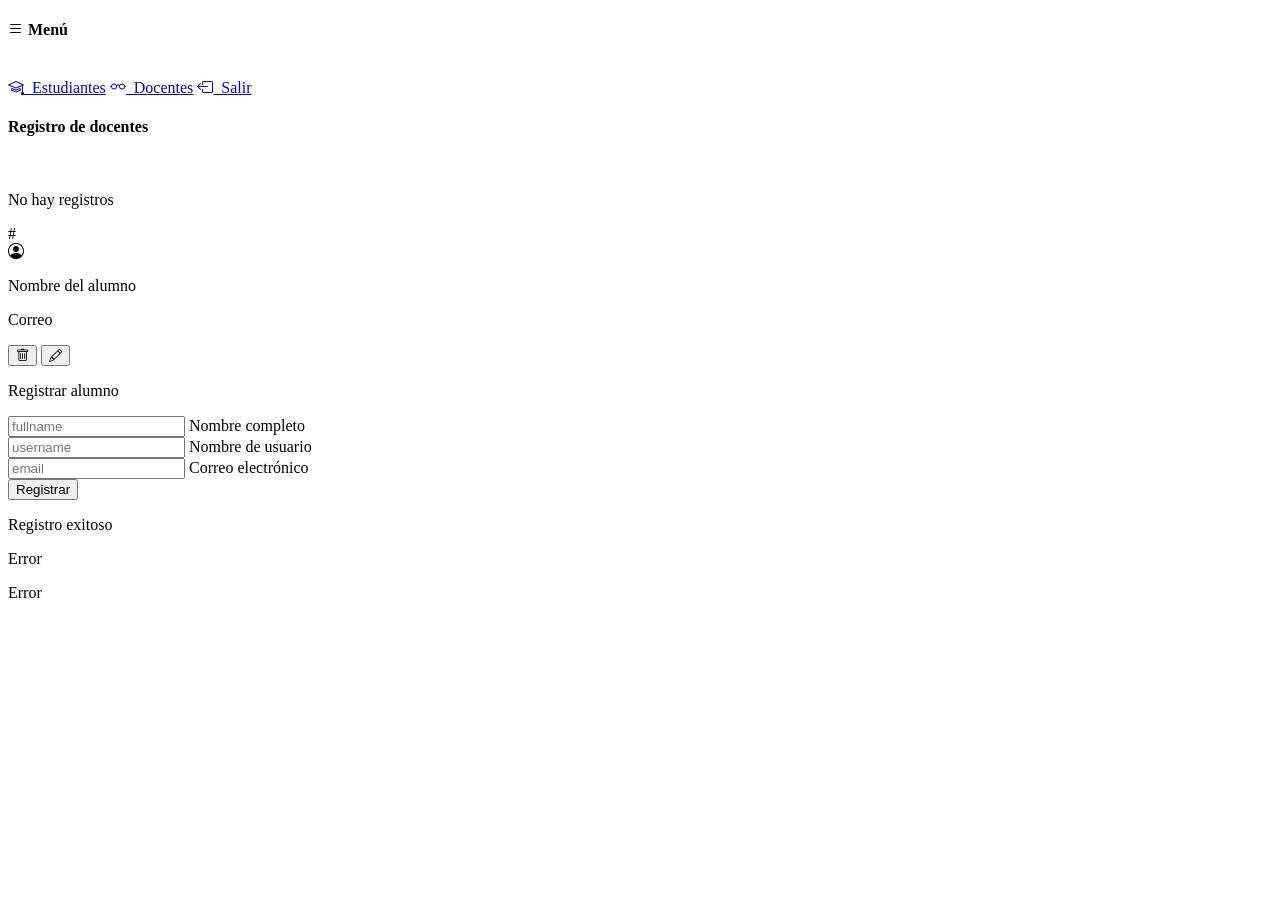
==== gmu-front/assets/views/teachers.html @ 698d53c9 "[FIRST COMMIT] Subida inicial del proyecto" ====
<!DOCTYPE html>
<html lang="en">
<head>
    <meta charset="UTF-8">
    <meta name="viewport" content="width=device-width, initial-scale=1.0">
    <link rel="stylesheet" href="/assets/css/bootstrap.min.css">
    <link rel="stylesheet" href="https://cdn.jsdelivr.net/npm/bootstrap-icons@1.13.1/font/bootstrap-icons.min.css">
    <link rel="stylesheet" href="/assets/css/general.css">
    <title>GMU | Registro de docentes</title>
</head>
<body>
    <main>
        <div class="row h-100">
            <section class="col-2 bg-body-tertiary shadow">
                <div class="px-3 pt-4">
                    <h4><i class="bi bi-list"></i> Menú</h4>
                    <br>
                    <div class="d-flex flex-column">
                        <a href="/assets/views/students.html" class="btn btn-outline-primary rounded-4 text-start py-3 mb-3 d-flex align-items-center"><i
                                class="fs-4 bi bi-mortarboard"></i>&nbsp;&nbsp;Estudiantes</a>
                        <a href="/assets/views/teachers.html" class="btn btn-primary rounded-4 text-start py-3 mb-3 d-flex align-items-center"><i
                                class="fs-4 bi bi-eyeglasses"></i>&nbsp;&nbsp;Docentes</a>
                        <a href="/index.html" class="btn btn-outline-danger rounded-4 text-start py-3 mb-3 d-flex align-items-center"><i
                                class="fs-4 bi bi-box-arrow-left"></i>&nbsp;&nbsp;Salir</a>
                    </div>
                </div>
            </section>
            <section class="col-10">
                <div class="px-3 pt-4">
                    <h4>Registro de docentes</h4>
                    <br>
                    <section class="row">
                        <article class="col-8" id="content">
                            <div class="alert alert-secondary border-0 rounded-4">
                                <p class="mb-0">No hay registros</p>
                            </div>
                            <div class="card rounded-4">
                                <div class="card-body p-0 d-flex align-items-stretch">
                                    <div class="bg-body-tertiary me-2 rounded-start-4 d-flex align-items-center">
                                        <span class="px-2 fw-bold">#</span>
                                    </div>
                                    <div class="d-flex align-items-center">
                                        <i class="bi bi-person-circle fs-2 opacity-25 me-3"></i>
                                    </div>
                                    <div class="me-auto py-2">
                                        <p class="mb-0">Nombre del alumno</p>
                                        <p class="mb-0 text-secondary fw-lighter">Correo</p>
                                    </div>
                                    <div class="d-flex align-items-center pe-3">
                                        <button class="btn btn-danger rounded-3"><i class="bi bi-trash"></i></button>
                                        <button class="btn btn-primary rounded-3 ms-2"><i class="bi bi-pencil"></i></button>
                                    </div>
                                </div>
                            </div>
                        </article>

                        <article class="col-4">
                            <div class="card rounded-4 mb-3">
                                <div class="card-body">
                                    <p id="form-title">Registrar alumno</p>
                                    <form novalidate class="row">
                                        <div class="col-12">
                                            <div class="form-floating mb-3">
                                                <input type="text" id="fullname" class="form-control" placeholder="fullname" autocomplete="off">
                                                <label for="fullname">Nombre completo</label>
                                            </div>
                                        </div>
                                        <div class="col-12">
                                            <div class="form-floating mb-3">
                                                <input type="text" id="username" class="form-control" placeholder="username" autocomplete="off">
                                                <label for="username">Nombre de usuario</label>
                                            </div>
                                        </div>
                                        <div class="col-12">
                                            <div class="form-floating mb-3">
                                                <input type="text" id="email" class="form-control" placeholder="email" autocomplete="off">
                                                <label for="email">Correo electrónico</label>
                                            </div>
                                        </div>
                                        <div class="col-12">
                                            <button type="submit" class="btn btn-primary col-12">Registrar</button>
                                        </div>
                                    </form>
                                </div>
                            </div>

                            <section>
                                <div class="alert alert-success rounded-4 border-0 visually-hidden" id="a-success">
                                    <p class="mb-0">Registro exitoso</p>
                                </div>
                                <div class="alert alert-warning rounded-4 border-0 visually-hidden" id="a-warning">
                                    <p class="mb-0">Error</p>
                                </div>
                                <div class="alert alert-danger rounded-4 border-0 visually-hidden" id="a-danger">
                                    <p class="mb-0">Error</p>
                                </div>
                            </section>
                        </article>
                    </section>
                </div>
            </section>
        </div>
    </main>

    <script src="/assets/js/bootstrap.min.bundle.js"></script>
</body>
</html>
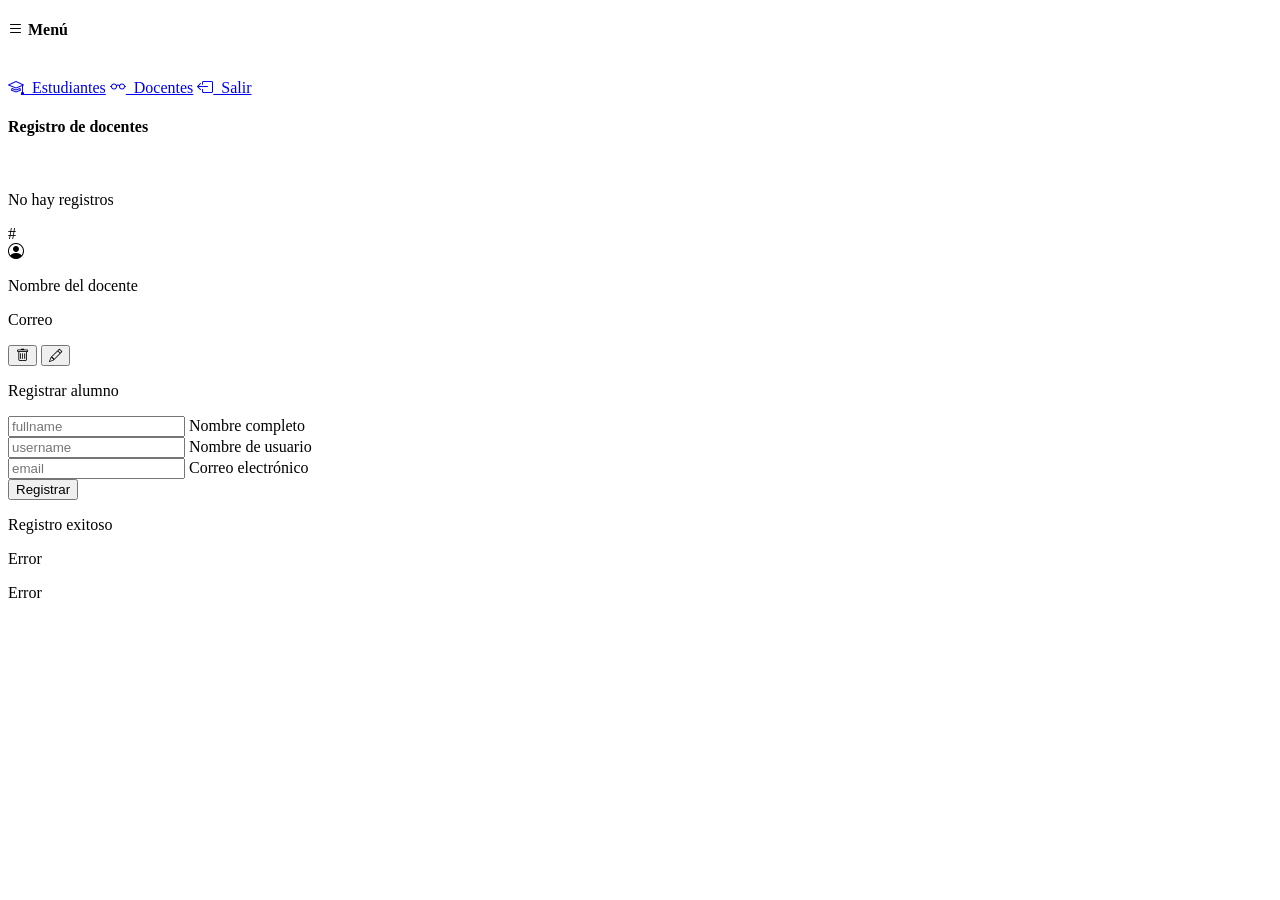
==== commit eea7303d: "[UPDATE] Se cambiaron unos textos" ====
--- a/gmu-front/assets/views/teachers.html
+++ b/gmu-front/assets/views/teachers.html
@@ -43,7 +43,7 @@
                                         <i class="bi bi-person-circle fs-2 opacity-25 me-3"></i>
                                     </div>
                                     <div class="me-auto py-2">
-                                        <p class="mb-0">Nombre del alumno</p>
+                                        <p class="mb-0">Nombre del docente</p>
                                         <p class="mb-0 text-secondary fw-lighter">Correo</p>
                                     </div>
                                     <div class="d-flex align-items-center pe-3">
